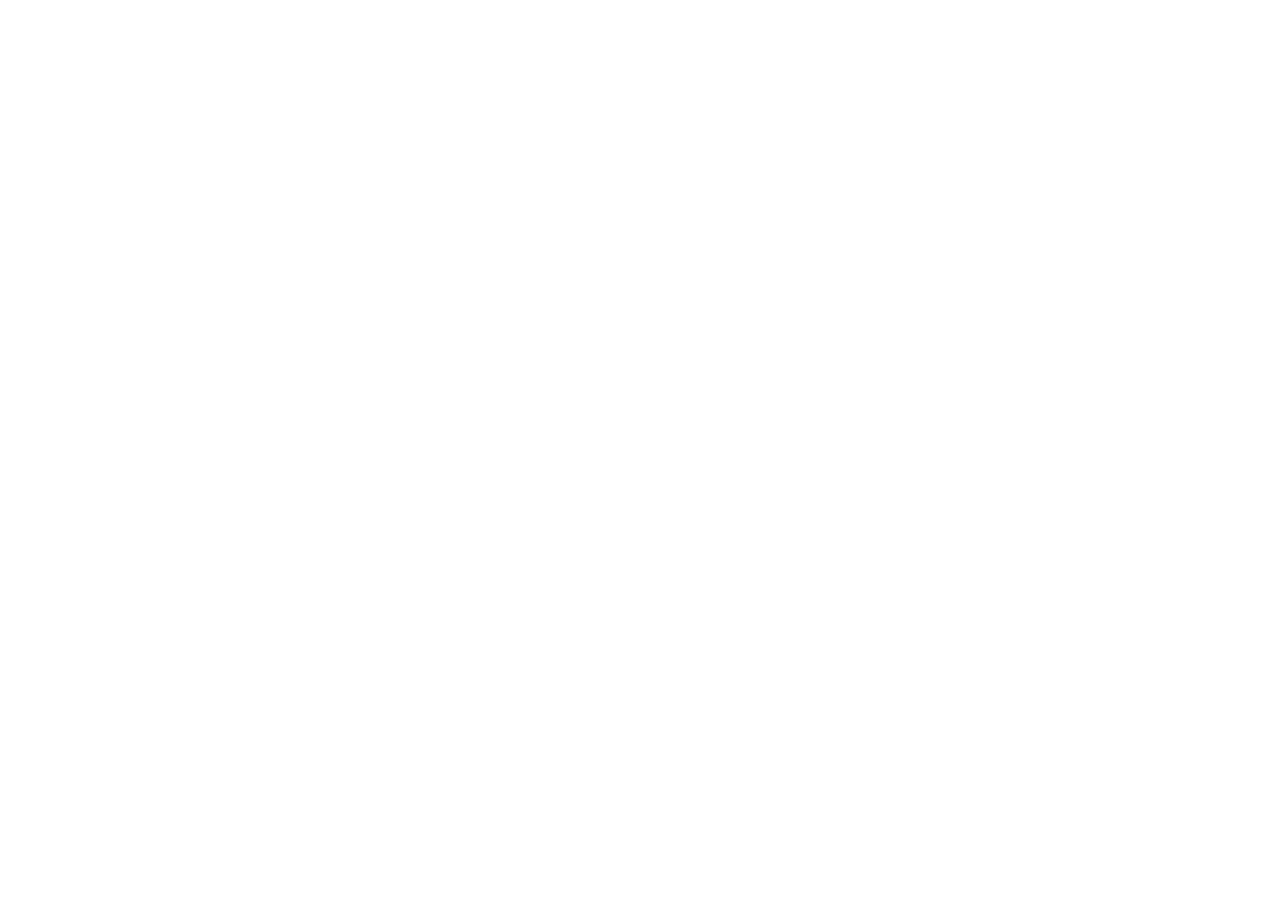
==== joke-teller/index.html @ 77b7500c "Initial commit for project #4 Joke_Teller" ====
<!DOCTYPE html>
<html lang="en">
<head>
    <meta charset="UTF-8">
    <meta name="viewport" content="width=device-width, initial-scale=1.0">
    <title>Template</title>
    <link rel="icon" type="image/png" href="favicon.png">
    <link rel="stylesheet" href="https://cdnjs.cloudflare.com/ajax/libs/font-awesome/5.10.2/css/all.min.css"/>
    <link rel="stylesheet" href="style.css">
</head>
<body>
    <!-- Script -->
    <script src="script.js"></script>
</body>
</html>
---- joke-teller/style.css ----
/* ROBOT.GIF from Giphy - https://giphy.com/gifs/robot-cinema-4d-eyedesyn-3o7abtn7DuREEpsyWY */

html {
  box-sizing: border-box;
}
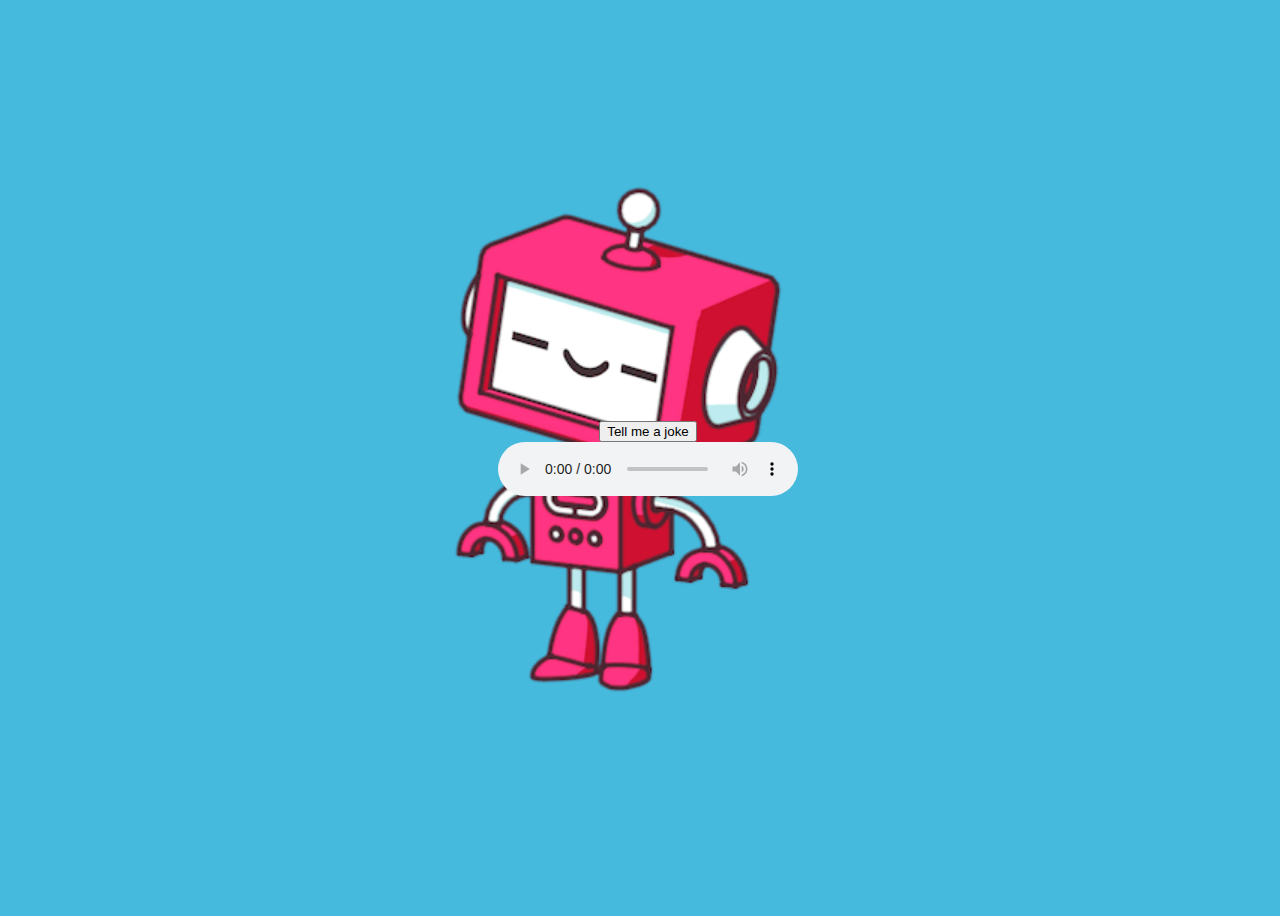
==== commit 0fe371fc: "added structure and styling" ====
--- a/joke-teller/index.html
+++ b/joke-teller/index.html
@@ -1,15 +1,23 @@
 <!DOCTYPE html>
 <html lang="en">
+
 <head>
     <meta charset="UTF-8">
     <meta name="viewport" content="width=device-width, initial-scale=1.0">
-    <title>Template</title>
+    <title>Joke Teller</title>
     <link rel="icon" type="image/png" href="favicon.png">
-    <link rel="stylesheet" href="https://cdnjs.cloudflare.com/ajax/libs/font-awesome/5.10.2/css/all.min.css"/>
     <link rel="stylesheet" href="style.css">
 </head>
+
 <body>
+    <div class="container">
+        <button id="button">
+            Tell me a joke
+        </button>
+        <audio id="audio" controls></audio>
+    </div>
     <!-- Script -->
     <script src="script.js"></script>
 </body>
+
 </html>--- a/joke-teller/style.css
+++ b/joke-teller/style.css
@@ -2,4 +2,18 @@
 
 html {
   box-sizing: border-box;
+  background: #45badd;
 }
+
+.container {
+  width: 100vw;
+  height: 100vh;
+  display: flex;
+  flex-direction: column;
+  justify-content: center;
+  align-items: center;
+  background: url('./robot.gif');
+  background-size: contain;
+  background-position: left center;
+  background-repeat: no-repeat;
+}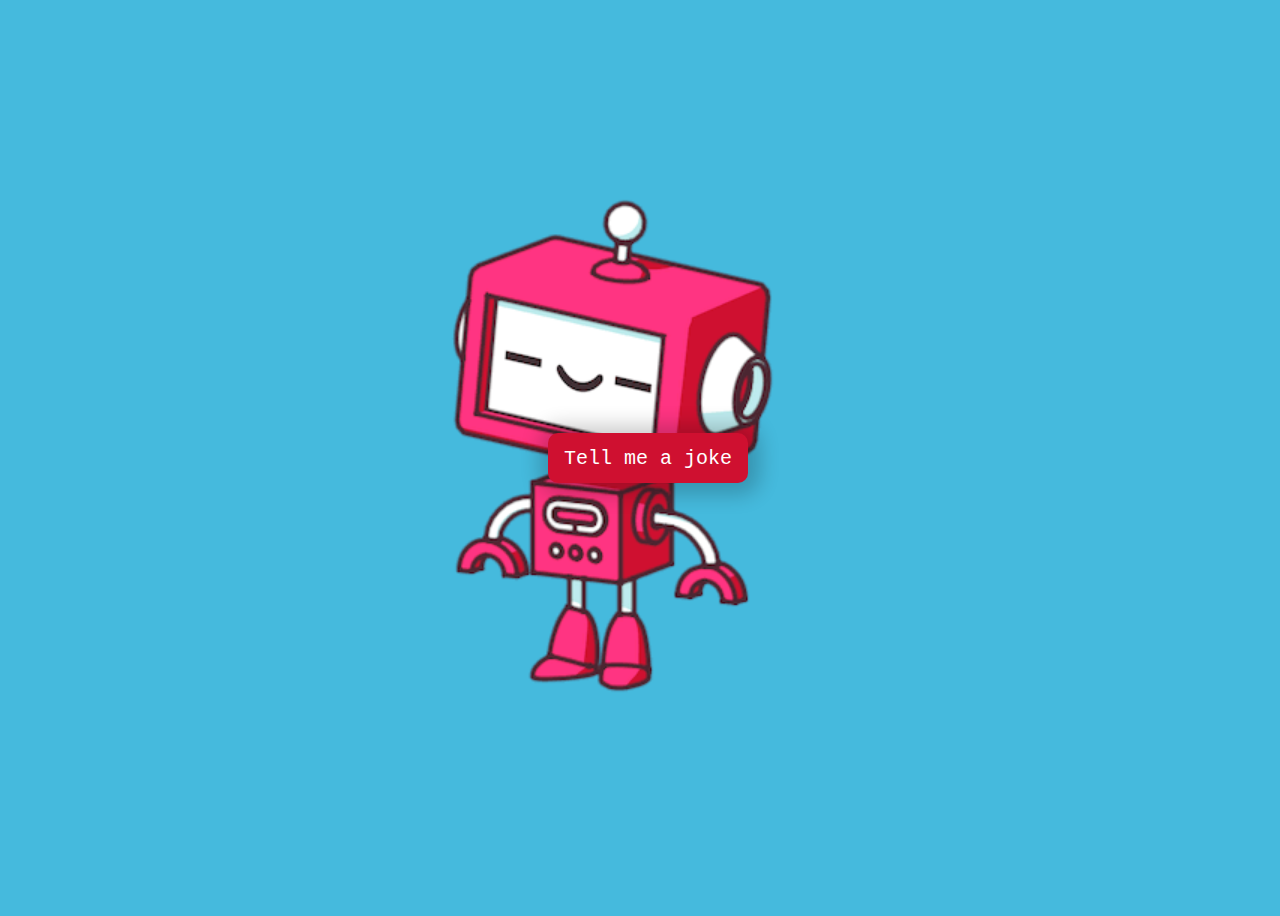
==== commit c22f70d5: "fixed text-to-speech API & added jokeAPI" ====
--- a/joke-teller/index.html
+++ b/joke-teller/index.html
@@ -1,23 +1,20 @@
 <!DOCTYPE html>
 <html lang="en">
+  <head>
+    <meta charset="UTF-8" />
+    <meta name="viewport" content="width=device-width, initial-scale=1.0" />
+    <title>Joke Teller</title>
+    <link rel="icon" type="image/png" href="favicon.png" />
+    <link rel="stylesheet" href="style.css" />
+  </head>
 
-<head>
-    <meta charset="UTF-8">
-    <meta name="viewport" content="width=device-width, initial-scale=1.0">
-    <title>Joke Teller</title>
-    <link rel="icon" type="image/png" href="favicon.png">
-    <link rel="stylesheet" href="style.css">
-</head>
-
-<body>
+  <body>
     <div class="container">
-        <button id="button">
-            Tell me a joke
-        </button>
-        <audio id="audio" controls></audio>
+      <button id="button">Tell me a joke</button>
+      <audio id="audio" controls hidden></audio>
     </div>
     <!-- Script -->
+    <script src="voiceRSS.js"></script>
     <script src="script.js"></script>
-</body>
-
-</html>+  </body>
+</html>
--- a/joke-teller/style.css
+++ b/joke-teller/style.css
@@ -16,4 +16,43 @@
   background-size: contain;
   background-position: left center;
   background-repeat: no-repeat;
+}
+
+button {
+  background: #cf1030;
+  border: none;
+  border-radius: 10px;
+  color: #fff;
+  font-family: 'Courier New', Courier, monospace;
+  font-size: 20px;
+  cursor: pointer;
+  outline: none;
+  width: 200px;
+  height: 50px;
+  margin: 20px;
+  box-shadow: 2px 2px 20px 10px rgba(0, 0, 0, 0.2);
+}
+
+button:hover {
+  filter: brightness(95%);
+}
+
+button:active {
+  transform: scale(0.95);
+}
+
+button:disabled {
+  filter: brightness(30%);
+}
+
+@media screen and (max-width: 600px) {
+  .container {
+    background-size: cover;
+    background-position: center center;
+
+  }
+
+  button {
+    box-shadow: 5px 5px 30px 30px rgba(0, 0, 0, 0.3);
+  }
 }